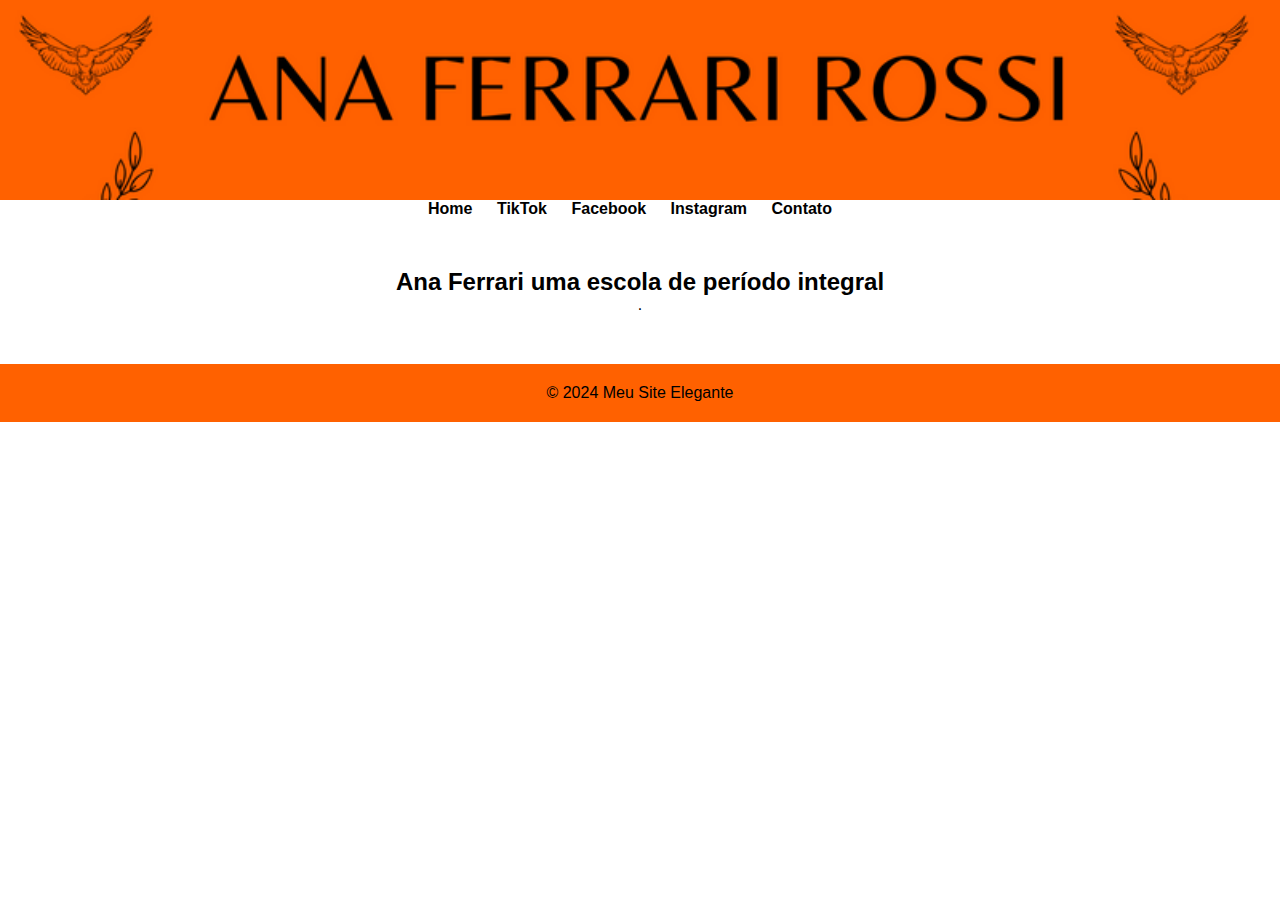
==== index.html @ 02d9c32a "primeiro commit" ====
<!DOCTYPE html>
<html lang="en">
<head>
    <meta charset="UTF-8">
    <meta name="viewport" content="width=device-width, initial-scale=1.0">
    <title>ANA FERRARI ROSSI</title>
    <link rel="stylesheet" href="styles.css">
    <link rel="icon" type="image/png" href="AFR.png">
</head>
<body>
    <header class="header">
        <h1></h1>
    </header>
    <nav class="navbar">
        <ul>
            <li><a href="index.html" target="_blank">Home</a></li>
            <li><a href="https://www.tiktok.com/@gremioanaferrari" target="_blank">TikTok</a></li>
            <li><a href="https://www.facebook.com/profile.php?id=100064069686912" target="_blank">Facebook</a></li>
            <li><a href="https://www.instagram.com/escolaanaferrari/?hl=pt-br"target="_blank">Instagram</a></li>
            <li><a href="https://wa.me/19971513095"target="_blank">Contato</a></li>
        </ul>
    </nav>
    <main class="main-content">
        <section>
            <h2>Ana Ferrari uma escola de período integral</h2>
            <p>.</p>
        </section>
    </main>
    <footer class="footer">
        <p>&copy; 2024 Meu Site Elegante</p>
    </footer>
</body>
</html>
---- styles.css ----
/* Reset de estilos */
* {
    box-sizing: border-box;
    margin: 0;
    padding: 0;
}

/* Estilos gerais */
body {
    font-family: 'Segoe UI', Tahoma, Geneva, Verdana, sans-serif;
    background-color: #ffffff;
    color: #000000;
}

.container {
    max-width: 1200px;
    margin: 0 auto;
    padding: 0 20px;
}

/* Estilos do cabeçalho */
.header {
    
    background-color: #0074D9;
    color: #000000;
    padding: 100px 0;
    text-align: center;
    background-image: url('ANA\ FERRARI\ ROSSI.png'); /* Substitua pelo caminho da sua imagem */
    background-size: cover; /* Para ajustar a imagem ao tamanho do elemento */
}

.header h1 {
    margin: 0;
}

/* Estilos da navegação */
.navbar ul {
    list-style-type: none;
    margin: 0;
    padding: 0;
    text-align: center;
}

.navbar ul li {
    display: inline;
    margin-right: 20px;
}

.navbar ul li a {
    text-decoration: none;
    color: #000000;
    font-weight: bold;
    transition: color 0.3s ease;
}

.navbar ul li a:hover {
    color: #000000;
}

/* Estilos do conteúdo principal */
.main-content {
    padding: 50px 0;
    text-align: center;
}

/* Estilos do rodapé */
.footer {
    background-color: #ff6100;
    color: #000000;
    text-align: center;
    padding: 20px 0;
}
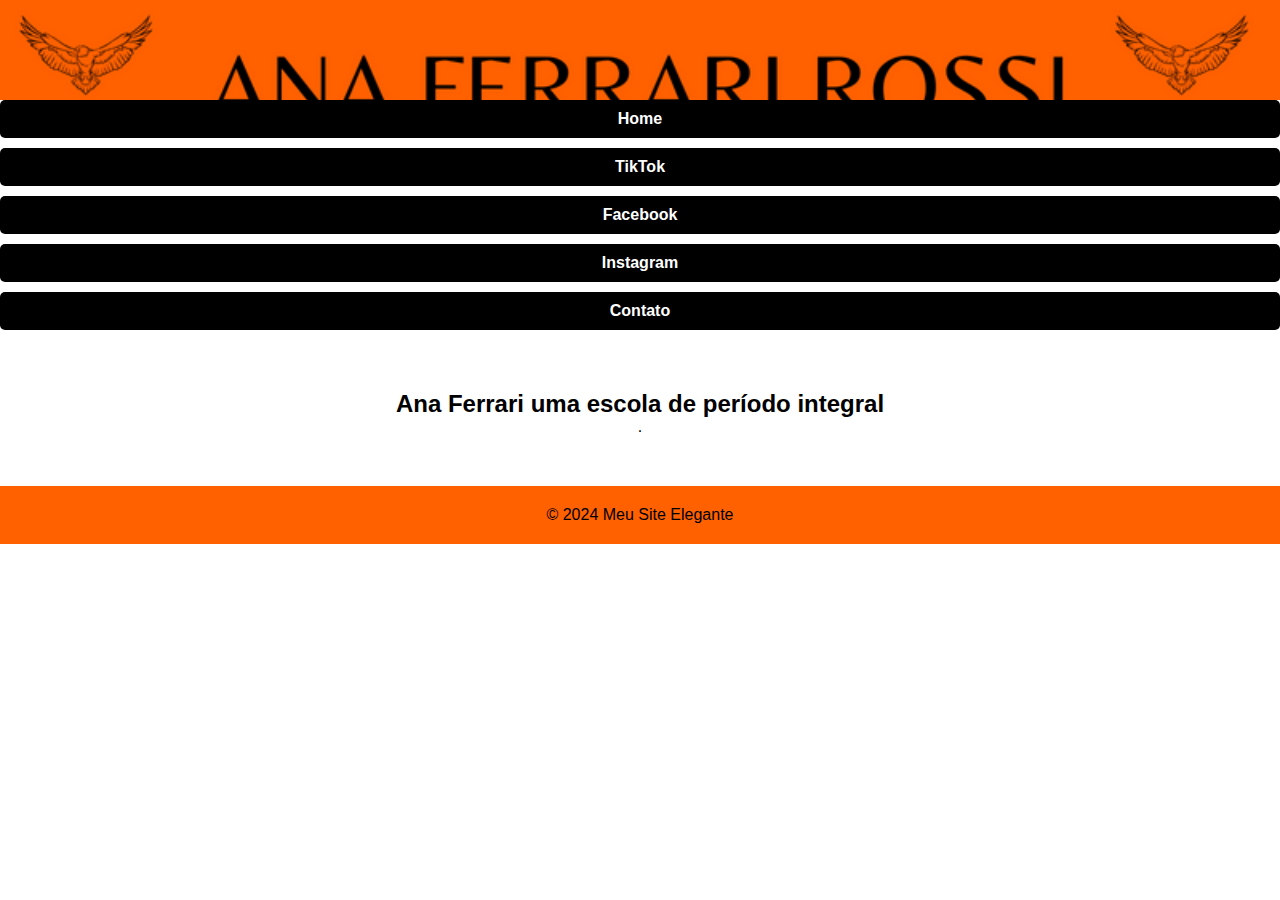
==== commit 37f22081: "Segundo Commit" ====
--- a/index.html
+++ b/index.html
@@ -27,7 +27,7 @@
         </section>
     </main>
     <footer class="footer">
-        <p>&copy; 2024 Meu Site Elegante</p>
+    <p>&copy; 2024 Meu Site Elegante</p>
     </footer>
 </body>
 </html>
--- a/styles.css
+++ b/styles.css
@@ -17,13 +17,10 @@
     margin: 0 auto;
     padding: 0 20px;
 }
-
-/* Estilos do cabeçalho */
 .header {
-    
     background-color: #0074D9;
     color: #000000;
-    padding: 100px 0;
+    padding: 50px 0;
     text-align: center;
     background-image: url('ANA\ FERRARI\ ROSSI.png'); /* Substitua pelo caminho da sua imagem */
     background-size: cover; /* Para ajustar a imagem ao tamanho do elemento */
@@ -35,6 +32,7 @@
 
 /* Estilos da navegação */
 .navbar ul {
+
     list-style-type: none;
     margin: 0;
     padding: 0;
@@ -42,17 +40,25 @@
 }
 
 .navbar ul li {
-    display: inline;
-    margin-right: 20px;
+    display: block;
+    margin-right: 0px;
+    margin-bottom: 10px
 }
 
 .navbar ul li a {
     text-decoration: none;
-    color: #000000;
+    color: #ffffff; /* gitAlterado para cor branca para melhor contraste */
+    background-color: #000000; /* Adicionado fundo azul aos botões */
+    display: block;
+    padding: 10px;
+    border-radius: 5px; /* Adicionado bordas arredondadas aos botões */
     font-weight: bold;
-    transition: color 0.3s ease;
+    transition: background-color 0.3s ease; /* Transição suave na mudança de cor de fundo */
 }
 
+.navbar ul li a:hover {
+    background-color: #0056b3; /* Altera a cor de fundo ao passar o mouse */
+}
 .navbar ul li a:hover {
     color: #000000;
 }
@@ -69,4 +75,4 @@
     color: #000000;
     text-align: center;
     padding: 20px 0;
-}
+}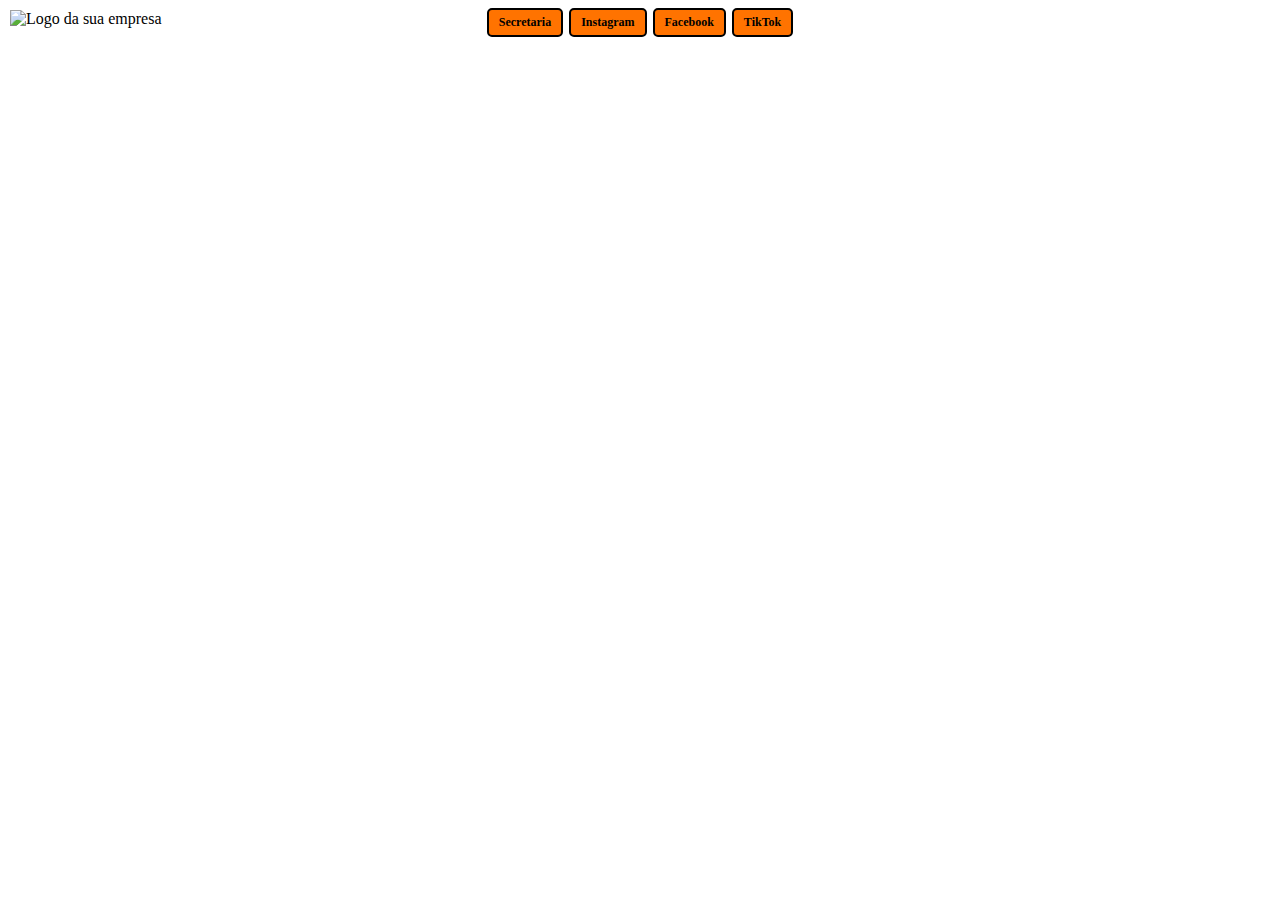
==== commit e7ee0886: "3" ====
--- a/index.html
+++ b/index.html
@@ -1,33 +1,31 @@
 <!DOCTYPE html>
-<html lang="en">
+<html lang="pt-br">
 <head>
+    <link rel="stylesheet" href="styles.css">
     <meta charset="UTF-8">
     <meta name="viewport" content="width=device-width, initial-scale=1.0">
     <title>ANA FERRARI ROSSI</title>
-    <link rel="stylesheet" href="styles.css">
-    <link rel="icon" type="image/png" href="AFR.png">
+    <link rel="icon" href="assest/image/logo.png" type="image">
 </head>
 <body>
-    <header class="header">
-        <h1></h1>
-    </header>
-    <nav class="navbar">
-        <ul>
-            <li><a href="index.html" target="_blank">Home</a></li>
-            <li><a href="https://www.tiktok.com/@gremioanaferrari" target="_blank">TikTok</a></li>
-            <li><a href="https://www.facebook.com/profile.php?id=100064069686912" target="_blank">Facebook</a></li>
-            <li><a href="https://www.instagram.com/escolaanaferrari/?hl=pt-br"target="_blank">Instagram</a></li>
-            <li><a href="https://wa.me/19971513095"target="_blank">Contato</a></li>
-        </ul>
-    </nav>
-    <main class="main-content">
-        <section>
-            <h2>Ana Ferrari uma escola de período integral</h2>
-            <p>.</p>
-        </section>
-    </main>
-    <footer class="footer">
-    <p>&copy; 2024 Meu Site Elegante</p>
-    </footer>
+    <div class="logo-container">
+        <img src="assest/image/logo.png" alt="Logo da sua empresa">
+    </div>
+    <div class="botoes-container">
+        <a href="https://www.exemplo.com" class="botao" target="_blank">Secretaria</a>
+        <a href="https://www.exemplo.com" class="botao" target="_blank">Instagram</a>
+        <a href="https://www.exemplo.com" class="botao" target="_blank">Facebook</a>
+        <a href="https://www.exemplo.com" class="botao" target="_blank">TikTok</a>
+    </div>
+    <link rel="image" href="assest/image/logo.png" type="image">
+
+
+
+
+
+
+
+
+
 </body>
 </html>
--- a/styles.css
+++ b/styles.css
@@ -1,78 +1,40 @@
-/* Reset de estilos */
-* {
-    box-sizing: border-box;
-    margin: 0;
-    padding: 0;
+.logo-container {
+    position: absolute;
+    top: 10px; /* Ajuste a distância do topo conforme necessário */
+    left: 10px; /* Ajuste a distância da esquerda conforme necessário */
+}
+.logo-container img {
+    width: 40px; /* Defina a largura desejada */
+    height: auto; /* Mantém a proporção da altura automaticamente */
 }
 
-/* Estilos gerais */
-body {
-    font-family: 'Segoe UI', Tahoma, Geneva, Verdana, sans-serif;
-    background-color: #ffffff;
-    color: #000000;
+.botoes-container {
+    text-align: center; /* Alinha os elementos filhos ao centro */
 }
 
-.container {
-    max-width: 1200px;
-    margin: 0 auto;
-    padding: 0 20px;
-}
-.header {
-    background-color: #0074D9;
-    color: #000000;
-    padding: 50px 0;
-    text-align: center;
-    background-image: url('ANA\ FERRARI\ ROSSI.png'); /* Substitua pelo caminho da sua imagem */
-    background-size: cover; /* Para ajustar a imagem ao tamanho do elemento */
+a.botao {
+    display: inline-block;
+    padding: 5px 10px;
+    font-family: Cambria, Cochin, Georgia, Times, 'Times New Roman', serif;
+    font-weight: bold;
+    font-size: 12px;
+    text-decoration: none;
+    color: #000;
+    background-color: #ff7300;
+    border-radius: 5px;
+    margin: 0 1px; /* Adiciona espaçamento entre os botões */
+    border: 2px solid #000; /* Adiciona borda sólida de 2px com cor preta */
 }
 
-.header h1 {
-    margin: 0;
+a.botao:hover {
+    background-color: #0056b3;
 }
 
-/* Estilos da navegação */
-.navbar ul {
-
-    list-style-type: none;
-    margin: 0;
-    padding: 0;
-    text-align: center;
+a.botao:active {
+    background-color: #003d80;
 }
 
-.navbar ul li {
-    display: block;
-    margin-right: 0px;
-    margin-bottom: 10px
-}
-
-.navbar ul li a {
-    text-decoration: none;
-    color: #ffffff; /* gitAlterado para cor branca para melhor contraste */
-    background-color: #000000; /* Adicionado fundo azul aos botões */
-    display: block;
-    padding: 10px;
-    border-radius: 5px; /* Adicionado bordas arredondadas aos botões */
-    font-weight: bold;
-    transition: background-color 0.3s ease; /* Transição suave na mudança de cor de fundo */
-}
-
-.navbar ul li a:hover {
-    background-color: #0056b3; /* Altera a cor de fundo ao passar o mouse */
-}
-.navbar ul li a:hover {
-    color: #000000;
-}
-
-/* Estilos do conteúdo principal */
-.main-content {
-    padding: 50px 0;
-    text-align: center;
-}
-
-/* Estilos do rodapé */
-.footer {
-    background-color: #ff6100;
-    color: #000000;
-    text-align: center;
-    padding: 20px 0;
+a.botao:disabled {
+    opacity: 0.5;
+    cursor: not-allowed;
 }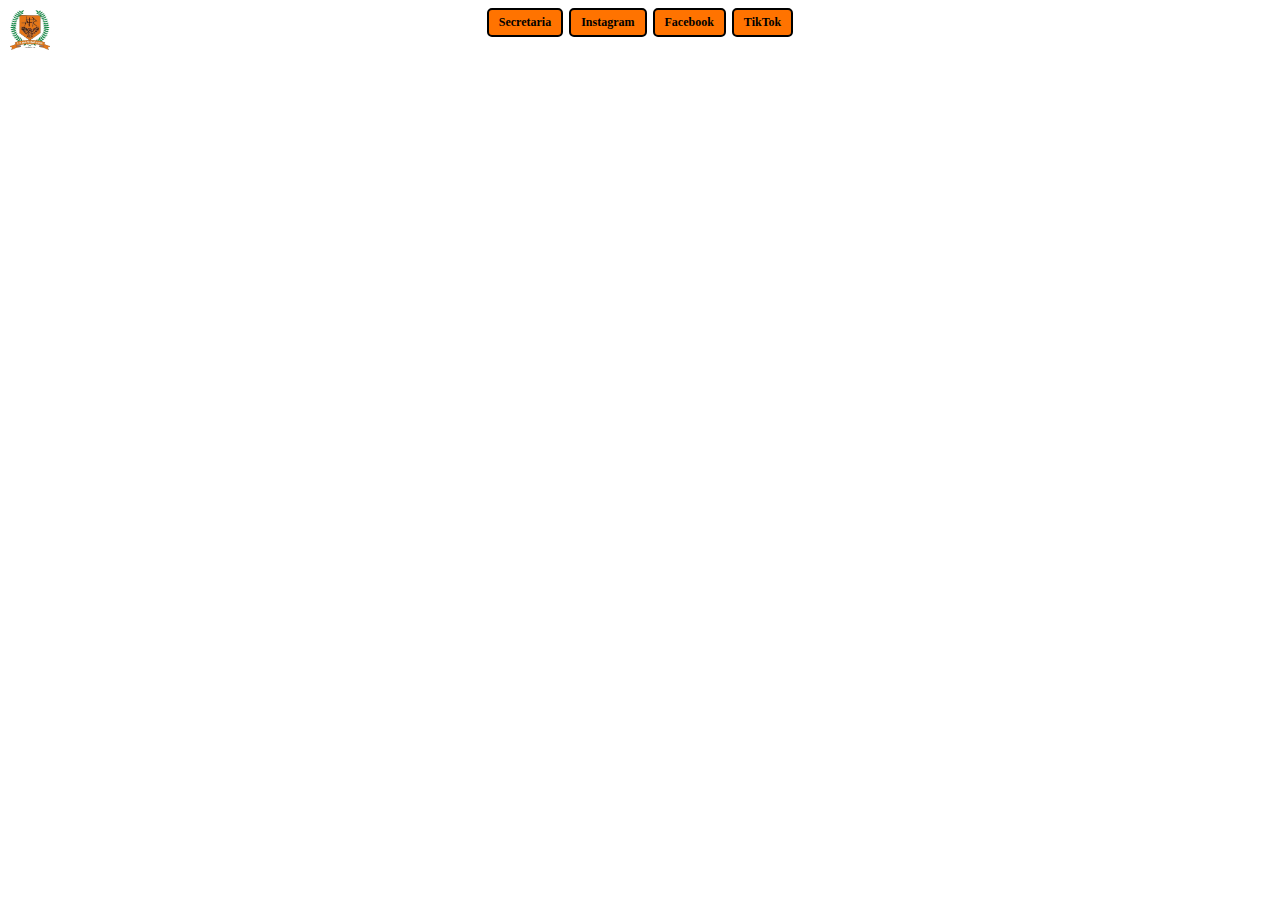
==== commit 57c65e34: "4" ====
--- a/index.html
+++ b/index.html
@@ -5,11 +5,11 @@
     <meta charset="UTF-8">
     <meta name="viewport" content="width=device-width, initial-scale=1.0">
     <title>ANA FERRARI ROSSI</title>
-    <link rel="icon" href="assest/image/logo.png" type="image">
+    <link rel="icon" href="AFR.png" type="image">
 </head>
 <body>
     <div class="logo-container">
-        <img src="assest/image/logo.png" alt="Logo da sua empresa">
+        <img src="AFR.png" alt="Logo da sua empresa">
     </div>
     <div class="botoes-container">
         <a href="https://www.exemplo.com" class="botao" target="_blank">Secretaria</a>
@@ -17,7 +17,6 @@
         <a href="https://www.exemplo.com" class="botao" target="_blank">Facebook</a>
         <a href="https://www.exemplo.com" class="botao" target="_blank">TikTok</a>
     </div>
-    <link rel="image" href="assest/image/logo.png" type="image">
 
 
 
